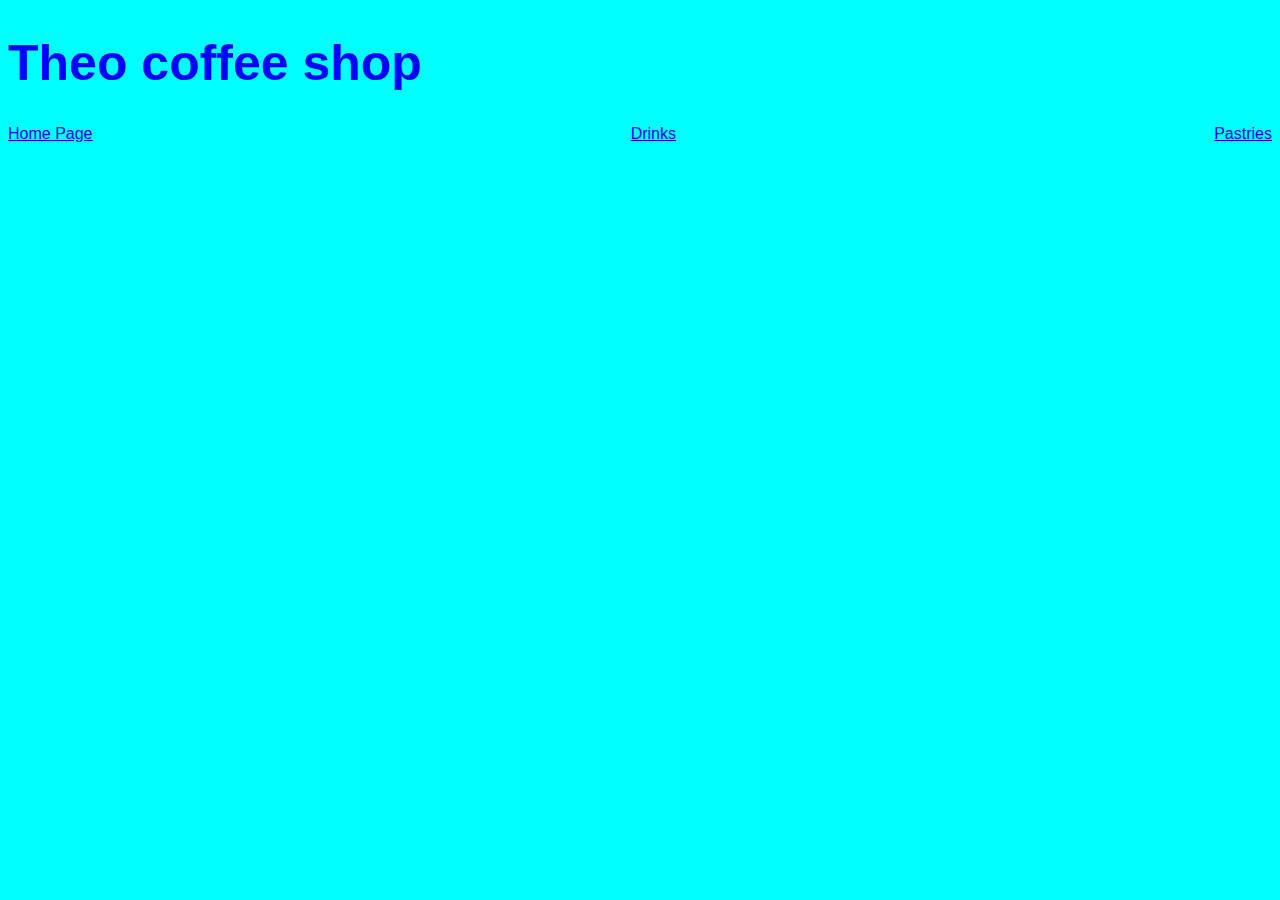
==== index.html @ 19f4753c "Add files via upload" ====
<!DOCTYPE html>
<html lang="en">
<head> 
    <meta charset="UTF-8">
    <meta name="viewport" content="width=device-width, initial-scale=1.0">
   <link rel="stylesheet" href="style.css">
    <title>Document</title>
</head>
<body>
 <!-- this is where  my code  begines  --> 
    <h1>Theo coffee shop </h1>
    <nav class="navbar "> 
        <a href="index.html">Home Page</a>
        <a href="page2.html">Drinks</a>
        <a href="page3.html">Pastries</a>
    </nav>






<!-- this is where my code ends  -->
</body>
</html>
---- style.css ----
h1 {
    font-family: 'Trebuchet MS', 'Lucida Sans Unicode', 'Lucida Grande', 'Lucida Sans', Arial, sans-serif;
    color:blue;
    font-size: 50px;
  }

body{
    font-family: 'Trebuchet MS', 'Lucida Sans Unicode', 'Lucida Grande', 'Lucida Sans', Arial, sans-serif;
    background-color: aqua;
}
.navbar { 
    display :flex;
    justify-content: space-between;
}
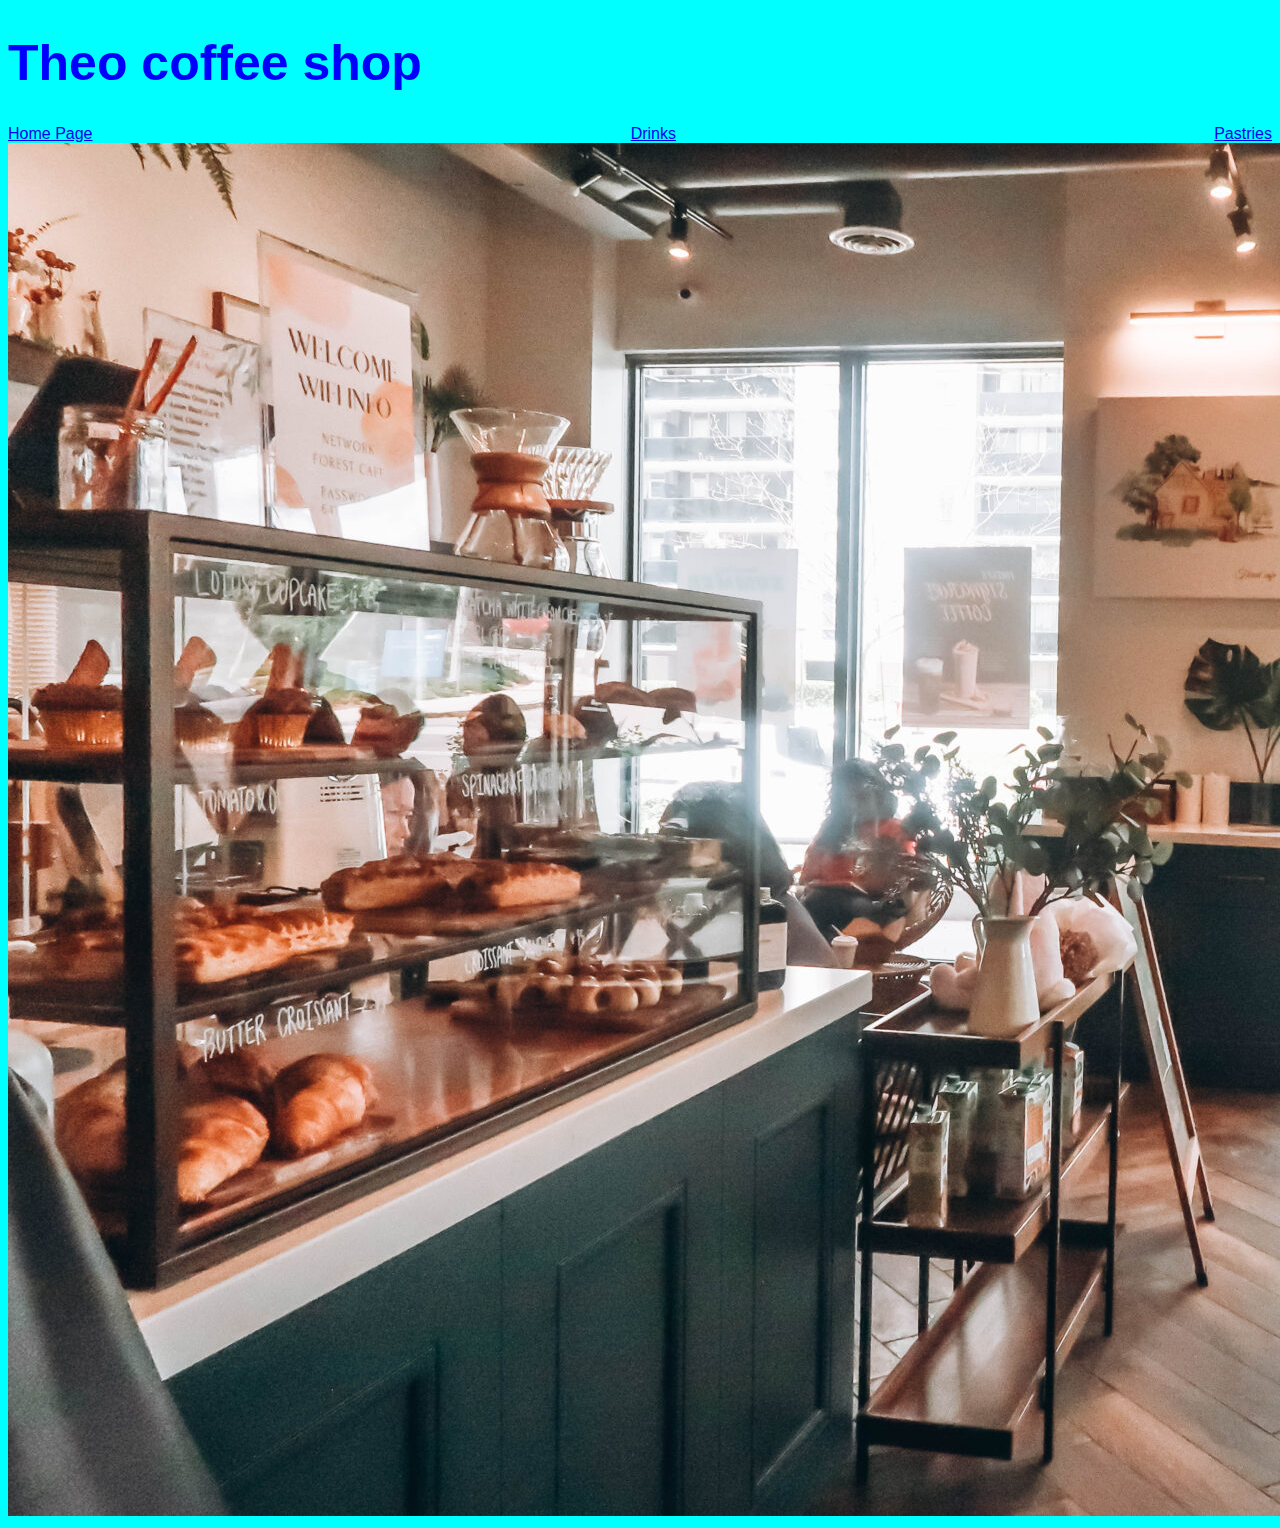
==== commit 8d6f7eb9: "Add files via upload" ====
--- a/index.html
+++ b/index.html
@@ -16,7 +16,7 @@
     </nav>
 
 
-
+<img src="becomingtia-forest-cafe-1-2048x1373.jpg" alt="picture of cafe "> 
 
 
 
